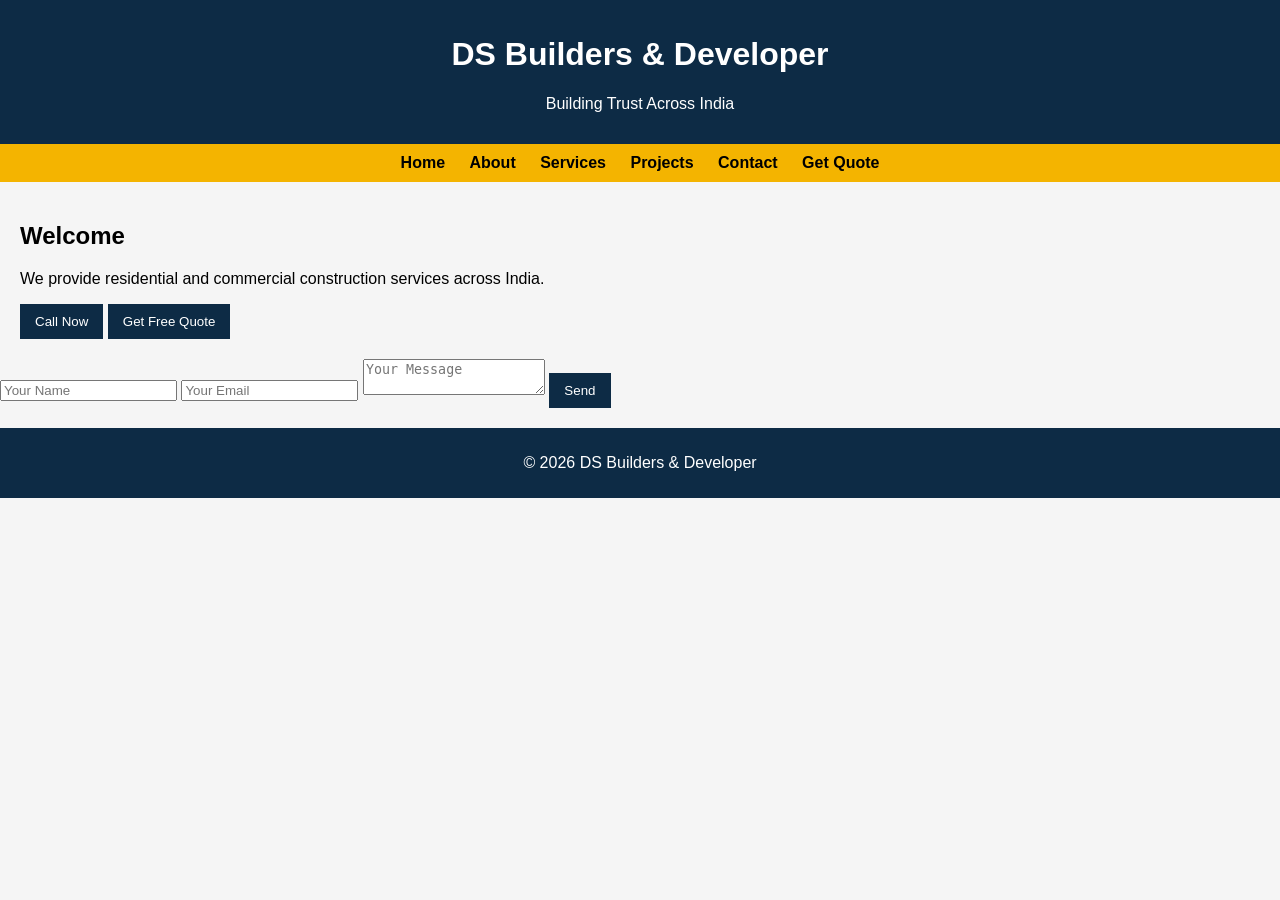
==== index.html @ 896188de "Update index.html" ====
<!DOCTYPE html>
<html>
<head>
<title>DS Builders & Developer</title>
<link rel="stylesheet" href="style.css">
</head>
<body>

<header>
<h1>DS Builders & Developer</h1>
<p>Building Trust Across India</p>
</header>

<nav>
<a href="index.html">Home</a>
<a href="about.html">About</a>
<a href="services.html">Services</a>
<a href="projects.html">Projects</a>
<a href="contact.html">Contact</a>
<a href="quote.html">Get Quote</a>
</nav>

<div class="container">
<h2>Welcome</h2>
<p>We provide residential and commercial construction services across India.</p>

<button>Call Now</button>
<button>Get Free Quote</button>
</div>
<form name="contact" method="POST" data-netlify="true">
  <input type="hidden" name="form-name" value="contact">

  <input type="text" name="name" placeholder="Your Name" required>
  <input type="email" name="email" placeholder="Your Email" required>
  <textarea name="message" placeholder="Your Message" required></textarea>

  <button type="submit">Send</button>
</form>
<footer>
<p>© 2026 DS Builders & Developer</p>
</footer>

</body>
</html>
---- style.css ----
body {
  font-family: Arial, sans-serif;
  margin: 0;
  background: #f5f5f5;
}

header {
  background: #0d2b45;
  color: white;
  padding: 15px;
  text-align: center;
}

nav {
  background: #f4b400;
  padding: 10px;
  text-align: center;
}

nav a {
  margin: 10px;
  text-decoration: none;
  color: black;
  font-weight: bold;
}

.container {
  padding: 20px;
}

button {
  background: #0d2b45;
  color: white;
  padding: 10px 15px;
  border: none;
}

footer {
  background: #0d2b45;
  color: white;
  text-align: center;
  padding: 10px;
  margin-top: 20px;
}
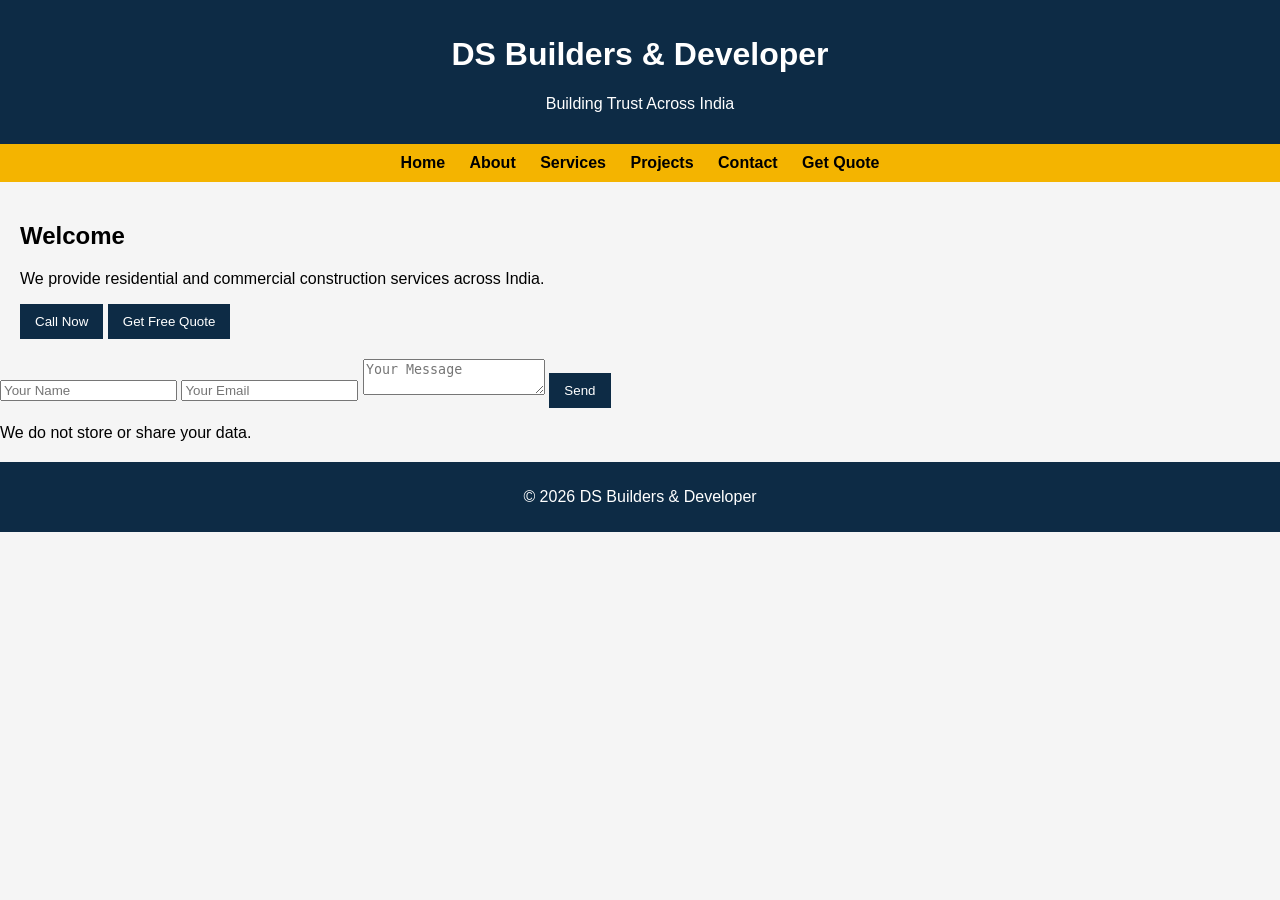
==== commit 9ff7ab13: "Update index.html" ====
--- a/index.html
+++ b/index.html
@@ -28,14 +28,14 @@
 <button>Get Free Quote</button>
 </div>
 <form name="contact" method="POST" data-netlify="true">
-  <input type="hidden" name="form-name" value="contact">
-
-  <input type="text" name="name" placeholder="Your Name" required>
-  <input type="email" name="email" placeholder="Your Email" required>
-  <textarea name="message" placeholder="Your Message" required></textarea>
+<input type="hidden" name="form-name" value="contact">
+<input type="text" name="name" placeholder="Your Name" required>
+<input type="email" name="email" placeholder="Your Email" required>
+<textarea name="message" placeholder="Your Message" required></textarea>
 
   <button type="submit">Send</button>
 </form>
+  <p>We do not store or share your data.</p>
 <footer>
 <p>© 2026 DS Builders & Developer</p>
 </footer>
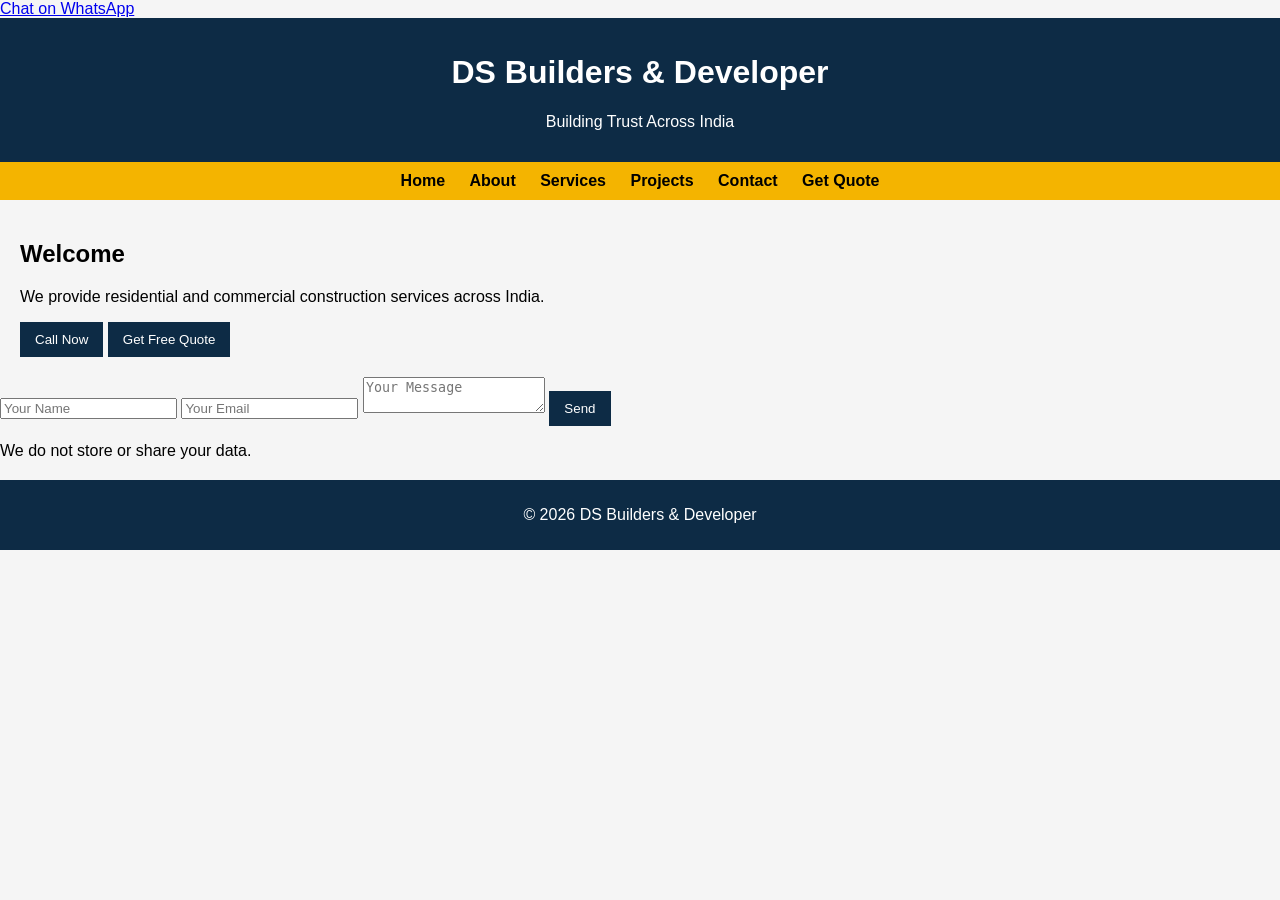
==== commit 53a648fc: "Update index.html" ====
--- a/index.html
+++ b/index.html
@@ -4,6 +4,9 @@
 <title>DS Builders & Developer</title>
 <link rel="stylesheet" href="style.css">
 </head>
+  <a href="https://wa.me/916379082488" class="whatsapp" target="_blank">
+Chat on WhatsApp
+</a>
 <body>
 
 <header>
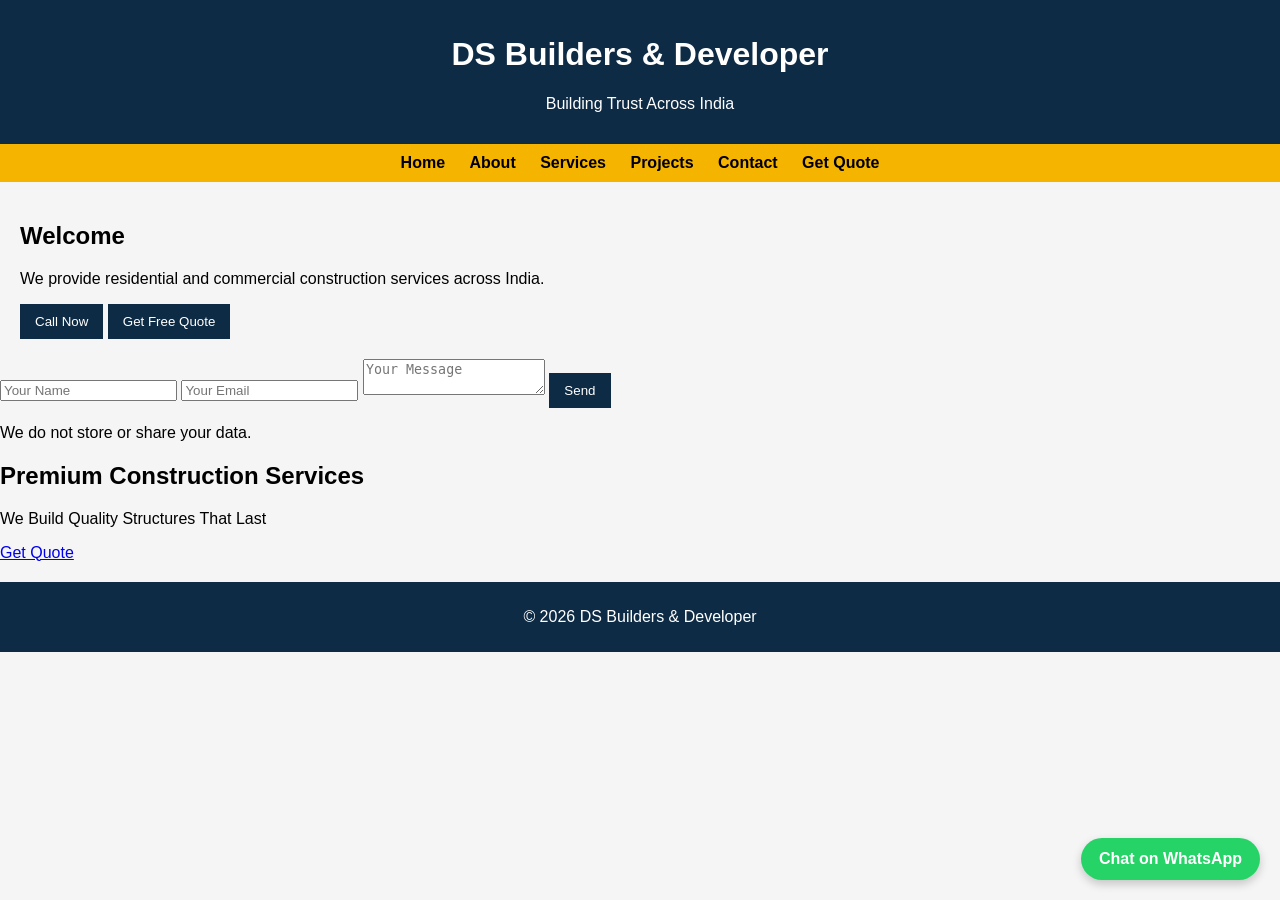
==== commit 544a18cf: "Update index.html" ====
--- a/index.html
+++ b/index.html
@@ -39,6 +39,13 @@
   <button type="submit">Send</button>
 </form>
   <p>We do not store or share your data.</p>
+  <section class="hero">
+  <div class="hero-content">
+    <h1>Premium Construction Services</h1>
+    <p>We Build Quality Structures That Last</p>
+    <a href="#contact" class="btn">Get Quote</a>
+  </div>
+</section>
 <footer>
 <p>© 2026 DS Builders & Developer</p>
 </footer>
--- a/style.css
+++ b/style.css
@@ -1,3 +1,15 @@
+.whatsapp{
+position:fixed;
+bottom:20px;
+right:20px;
+background:#25D366;
+color:white;
+padding:12px 18px;
+border-radius:50px;
+text-decoration:none;
+font-weight:bold;
+box-shadow:0 4px 10px rgba(0,0,0,0.2);
+}
 body {
   font-family: Arial, sans-serif;
   margin: 0;
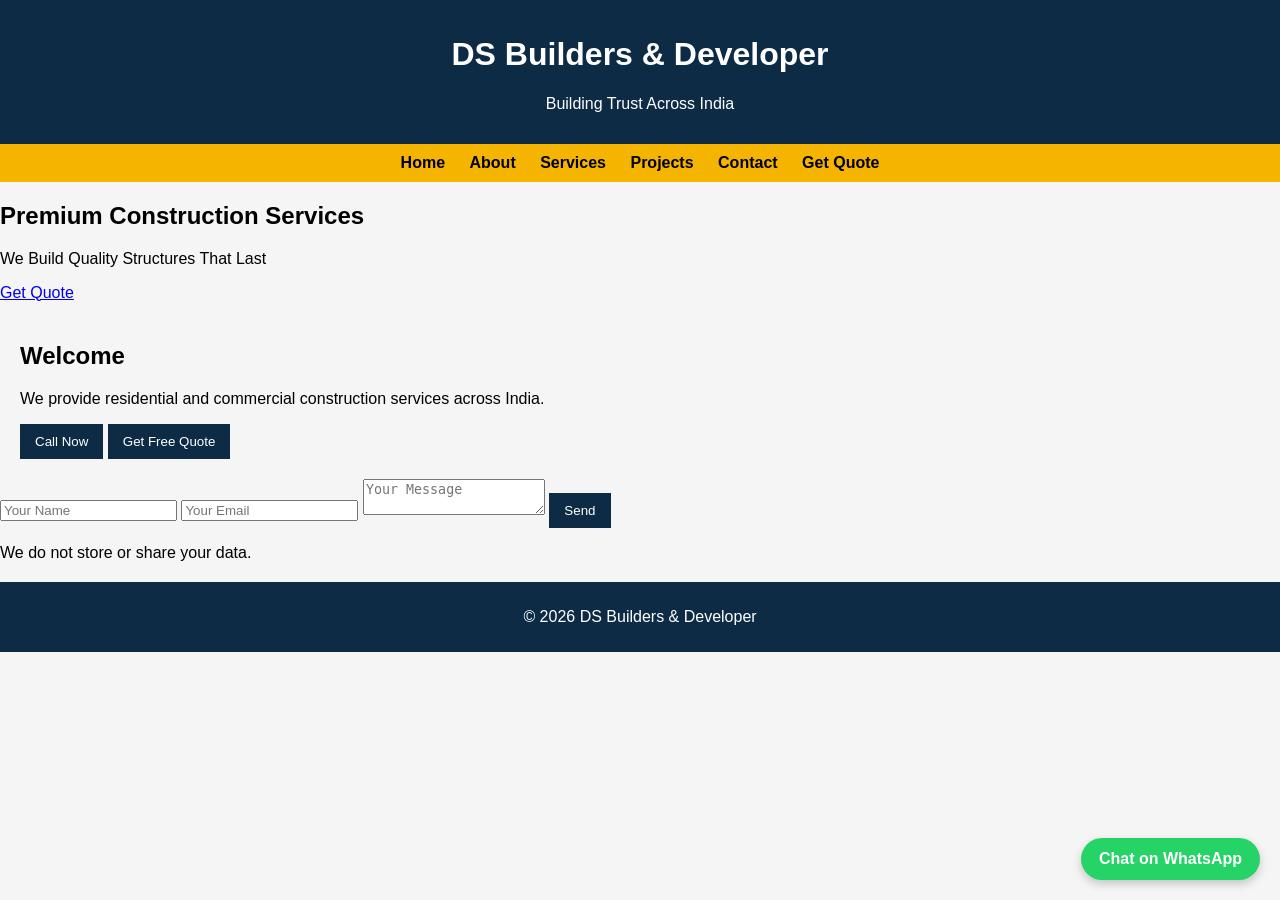
==== commit 77091542: "Update index.html" ====
--- a/index.html
+++ b/index.html
@@ -22,7 +22,12 @@
 <a href="contact.html">Contact</a>
 <a href="quote.html">Get Quote</a>
 </nav>
-
+<section class="hero">
+  <div class="hero-content">
+    <h1>Premium Construction Services</h1>
+    <p>We Build Quality Structures That Last</p>
+    <a href="#contact" class="btn">Get Quote</a>
+  </div>
 <div class="container">
 <h2>Welcome</h2>
 <p>We provide residential and commercial construction services across India.</p>
@@ -39,12 +44,7 @@
   <button type="submit">Send</button>
 </form>
   <p>We do not store or share your data.</p>
-  <section class="hero">
-  <div class="hero-content">
-    <h1>Premium Construction Services</h1>
-    <p>We Build Quality Structures That Last</p>
-    <a href="#contact" class="btn">Get Quote</a>
-  </div>
+  
 </section>
 <footer>
 <p>© 2026 DS Builders & Developer</p>
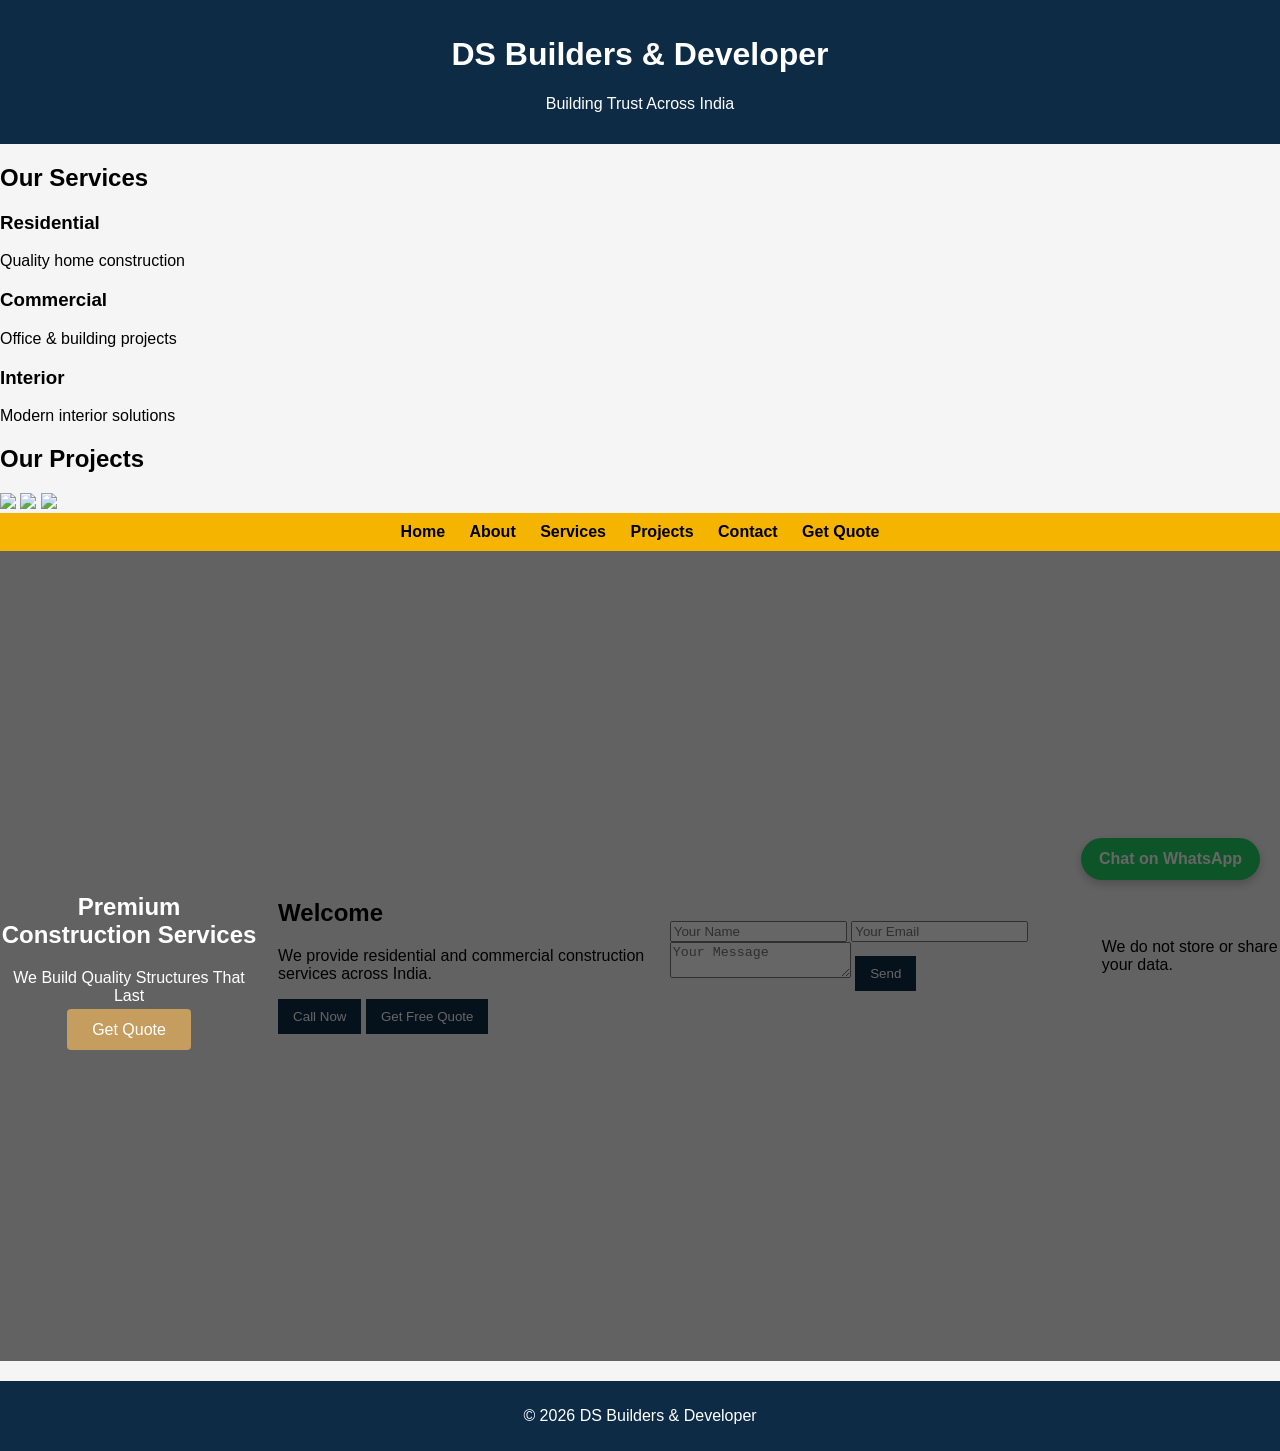
==== commit f8a32cbb: "Update index.html" ====
--- a/index.html
+++ b/index.html
@@ -1,6 +1,7 @@
 <!DOCTYPE html>
 <html>
 <head>
+  <link href="https://fonts.googleapis.com/css2?family=Poppins:wght@600&display=swap" rel="stylesheet">
 <title>DS Builders & Developer</title>
 <link rel="stylesheet" href="style.css">
 </head>
@@ -13,7 +14,38 @@
 <h1>DS Builders & Developer</h1>
 <p>Building Trust Across India</p>
 </header>
+<section class="services">
+<h2>Our Services</h2>
 
+<div class="service-grid">
+<div class="card">
+<h3>Residential</h3>
+<p>Quality home construction</p>
+</div>
+
+<div class="card">
+<h3>Commercial</h3>
+<p>Office & building projects</p>
+</div>
+
+<div class="card">
+<h3>Interior</h3>
+<p>Modern interior solutions</p>
+</div>
+</div>
+
+</section>
+
+<section class="projects">
+<h2>Our Projects</h2>
+
+<div class="gallery">
+<img src="images/p1.jpg">
+<img src="images/p2.jpg">
+<img src="images/p3.jpg">
+</div>
+
+</section>
 <nav>
 <a href="index.html">Home</a>
 <a href="about.html">About</a>
--- a/style.css
+++ b/style.css
@@ -22,7 +22,38 @@
   padding: 15px;
   text-align: center;
 }
+.hero{
+height:90vh;
+background:url('images/hero.jpg') center/cover no-repeat;
+display:flex;
+align-items:center;
+justify-content:center;
+position:relative;
+}
 
+.hero::before{
+content:'';
+position:absolute;
+top:0;
+left:0;
+width:100%;
+height:100%;
+background:rgba(0,0,0,0.6);
+}
+
+.hero-content{
+color:white;
+text-align:center;
+position:relative;
+}
+
+.btn{
+background:#c59d5f;
+color:white;
+padding:12px 25px;
+text-decoration:none;
+border-radius:4px;
+}
 nav {
   background: #f4b400;
   padding: 10px;
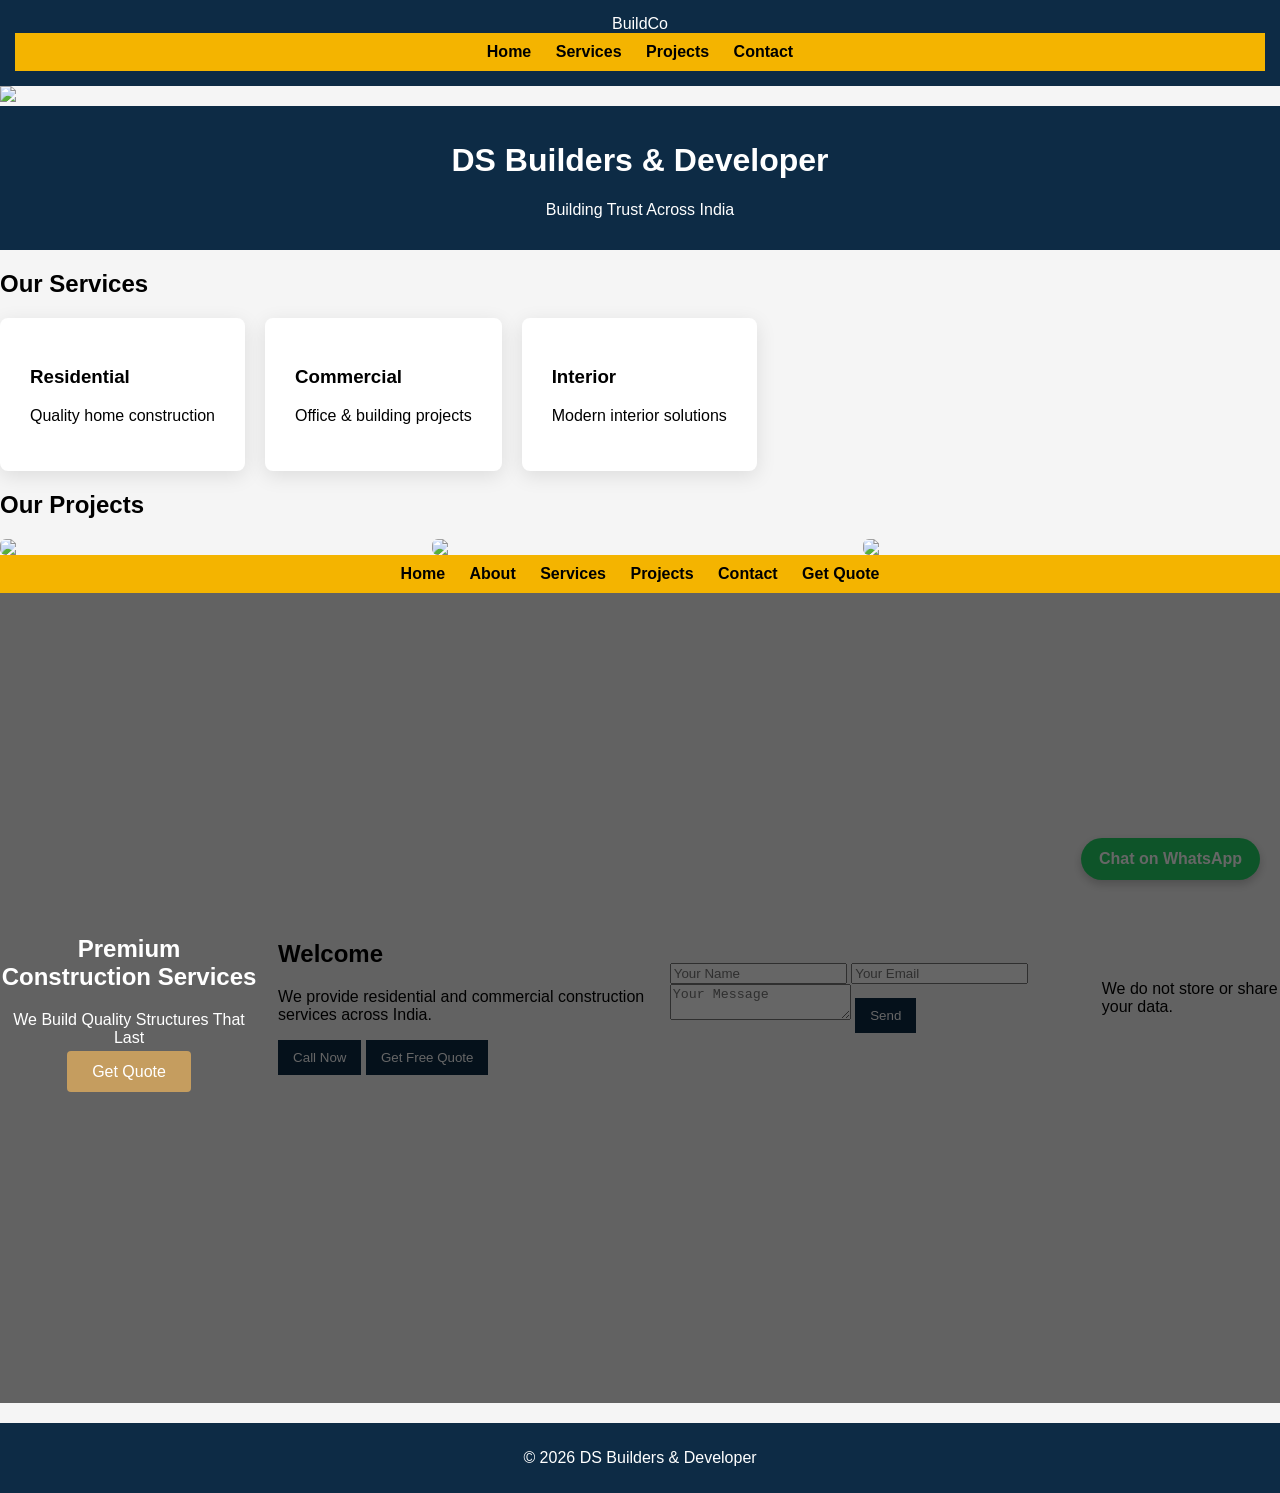
==== commit 45758855: "Update index.html" ====
--- a/index.html
+++ b/index.html
@@ -9,6 +9,16 @@
 Chat on WhatsApp
 </a>
 <body>
+  <header class="navbar">
+  <div class="logo">BuildCo</div>
+  <nav>
+    <a href="#">Home</a>
+    <a href="#">Services</a>
+    <a href="#">Projects</a>
+    <a href="#">Contact</a>
+  </nav>
+</header>
+  <img src="images/hero.jpg">
 
 <header>
 <h1>DS Builders & Developer</h1>
--- a/style.css
+++ b/style.css
@@ -59,6 +59,34 @@
   padding: 10px;
   text-align: center;
 }
+.service-grid{
+display:flex;
+gap:20px;
+}
+
+.card{
+padding:30px;
+background:white;
+box-shadow:0 5px 20px rgba(0,0,0,0.1);
+border-radius:8px;
+}
+.gallery{
+display:grid;
+grid-template-columns:repeat(3,1fr);
+gap:15px;
+}
+
+.gallery img{
+width:100%;
+border-radius:6px;
+}
+.card{
+transition:0.3s;
+}
+
+.card:hover{
+transform:translateY(-10px);
+}
 
 nav a {
   margin: 10px;
